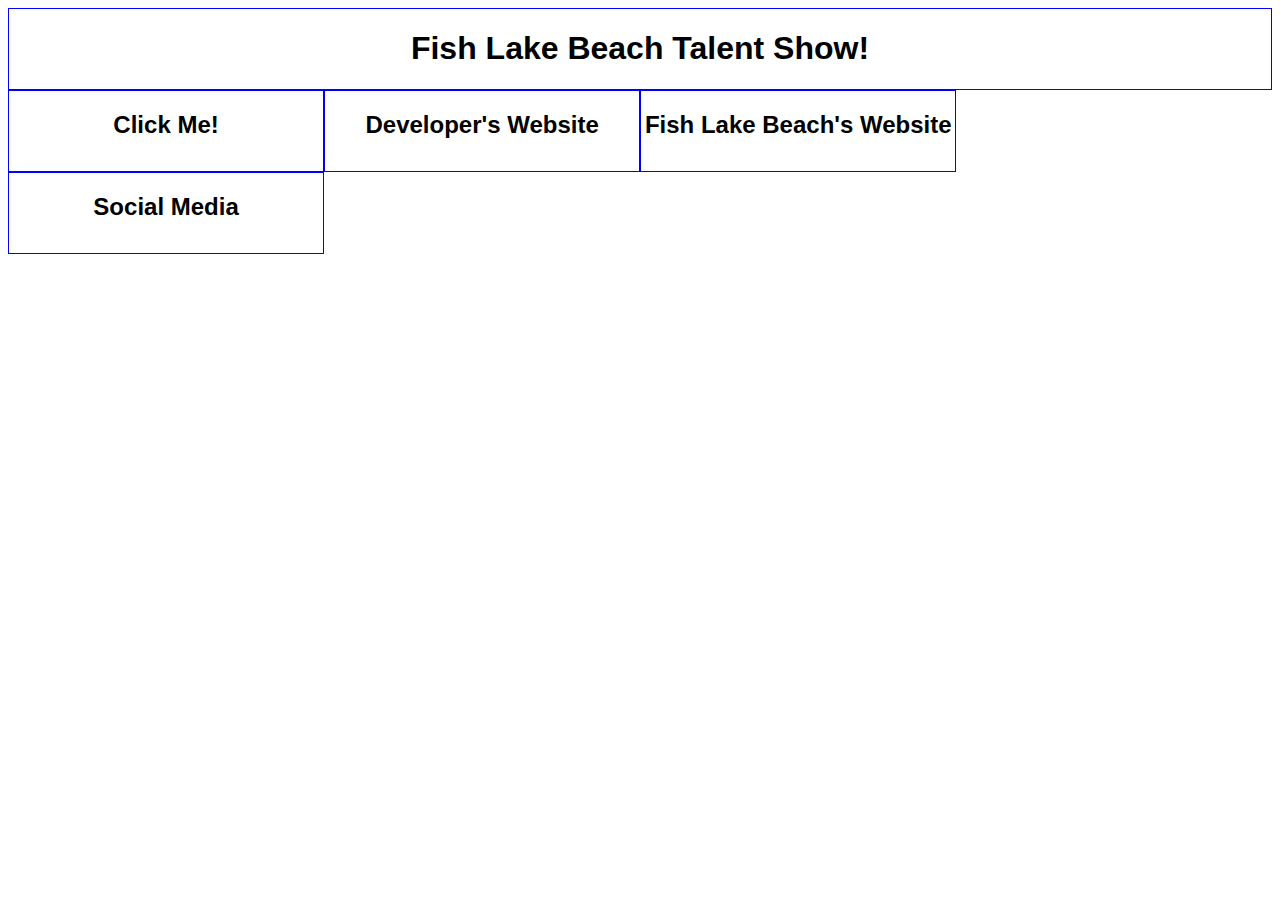
==== index.html @ e5517449 "website" ====
<!DOCTYPE html>
<html>
	<head>
		<title>Talent Show!</title>
		<link rel = "stylesheet" type = "text/css" href = "css/style.css" />
		<script src = "js/app.js"></script>
	</head>
	<body id = "Body">
	<!-- Title Container Start -->
		<div id = "Title">
			<h1>Fish Lake Beach Talent Show!</h1>
		</div>
		<span id = "DropdownsContainer">
			<div id = "ClickMe" onclick = "ClickMe()">
				<h2>Click Me!</h2>
			</div>
			<a href = "https://zomb1edude02.github.io/">
				<div>
					<h2>Developer's Website</h2>
				</div>
			</a>
			<a href = "https://www.fishlakebeach.com/">
				<div>
					<h2>Fish Lake Beach's Website</h2>
				</div>
			</a>
			<div>
				<h2>Social Media</h2>
				<div>
					<a href = "https://www.instagram.com/zomb1edude02/"><h3>Instagram</h3></a>
				</div>
				<div>
					<a href = "https://www.youtube.com/channel/UCQoGJmwx1WcgBuYWHJgkdkw"><h3>YouTube</h3></a>
				</div>
			</div>
		</span>
	<!-- Title Container End -->
		<audio id = "Speech" src = "lib/speech.mp3" autostart = "false"></audio>
	</body>
</html>
---- css/style.css ----
body {
	font-family: sans-serif;
}

a {
	color: black;
}

#Title {
	text-align: center;
	border: 1px solid blue;
	height: 5em;
	background-color: white;
}

#DropdownsContainer div {
	border: 1px solid blue;
	float: left;
	display: inline;
	height: 5em;
	width: 24.851%;
	background-color: white;
}

 #DropdownsContainer div div {
	 visibility: hidden;
	 width: 100%;
	 border-top: none;
	 text-align: center;
 }

#DropdownsContainer div h2 {
	text-align: center;
}

#DropdownsContainer div:hover {
	background-color: lightblue;
}
#DropdownsContainer div:hover div{
	visibility: visible;
}
 
#DropdownsContainer div div:hover {
	  border-top: 1px solid blue;
  }

#clickme:active {
	background-color: blue;
}
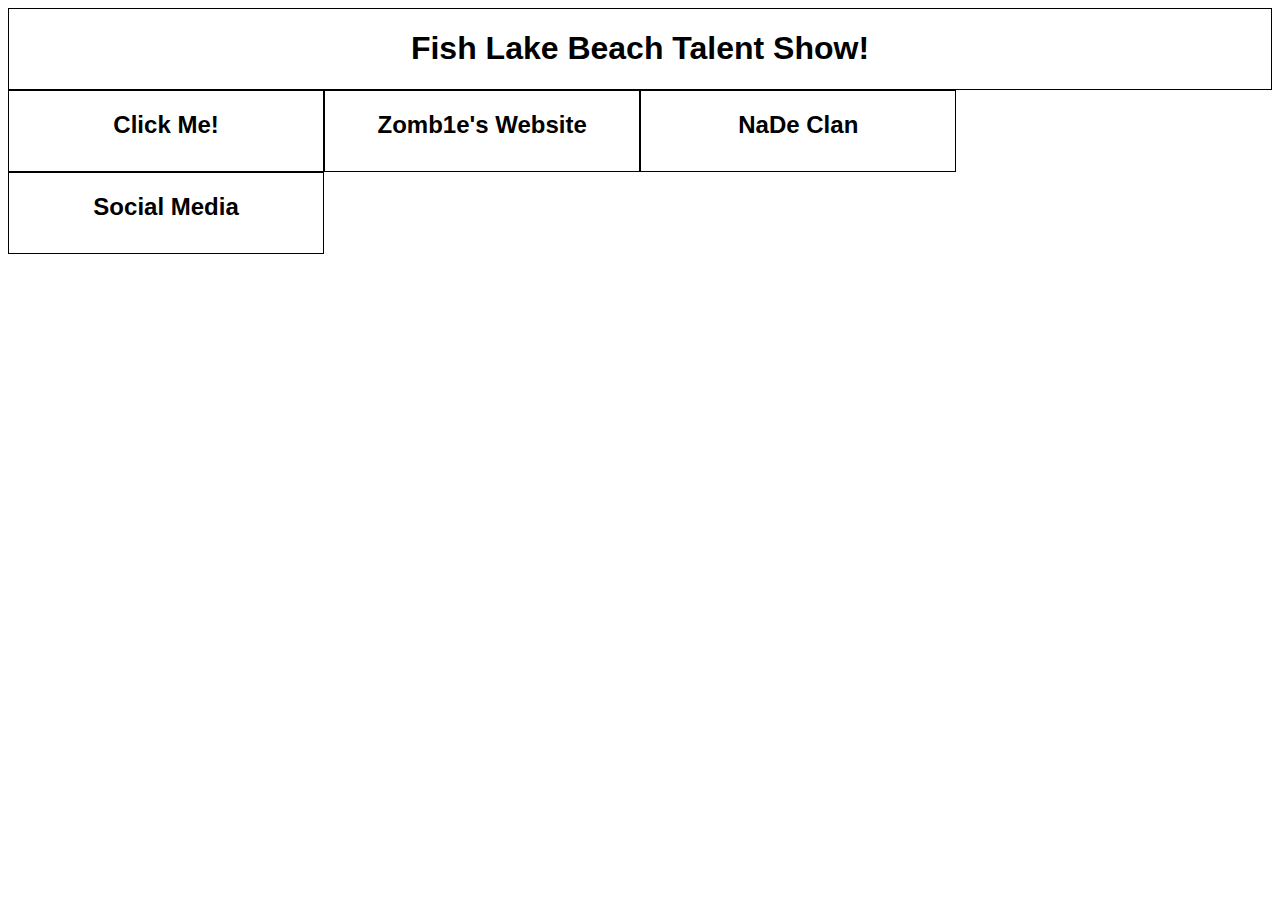
==== commit 72f49c5c: "Website" ====
--- a/index.html
+++ b/index.html
@@ -1,7 +1,7 @@
 <!DOCTYPE html>
 <html>
 	<head>
-		<title>Talent Show!</title>
+		<title>Zomb1e Games</title>
 		<link rel = "stylesheet" type = "text/css" href = "css/style.css" />
 		<script src = "js/app.js"></script>
 	</head>
@@ -16,12 +16,12 @@
 			</div>
 			<a href = "https://zomb1edude02.github.io/">
 				<div>
-					<h2>Developer's Website</h2>
+					<h2>Zomb1e's Website</h2>
 				</div>
 			</a>
 			<a href = "https://www.fishlakebeach.com/">
 				<div>
-					<h2>Fish Lake Beach's Website</h2>
+					<h2>NaDe Clan</h2>
 				</div>
 			</a>
 			<div>
--- a/css/style.css
+++ b/css/style.css
@@ -8,13 +8,13 @@
 
 #Title {
 	text-align: center;
-	border: 1px solid blue;
+	border: 1px solid black;
 	height: 5em;
 	background-color: white;
 }
 
 #DropdownsContainer div {
-	border: 1px solid blue;
+	border: 1px solid black;
 	float: left;
 	display: inline;
 	height: 5em;
@@ -25,7 +25,6 @@
  #DropdownsContainer div div {
 	 visibility: hidden;
 	 width: 100%;
-	 border-top: none;
 	 text-align: center;
  }
 
@@ -34,16 +33,12 @@
 }
 
 #DropdownsContainer div:hover {
-	background-color: lightblue;
+	background-color: lightgreen;
 }
 #DropdownsContainer div:hover div{
 	visibility: visible;
 }
  
 #DropdownsContainer div div:hover {
-	  border-top: 1px solid blue;
-  }
-
-#clickme:active {
-	background-color: blue;
-}+	  border-top: 1px solid black;
+  }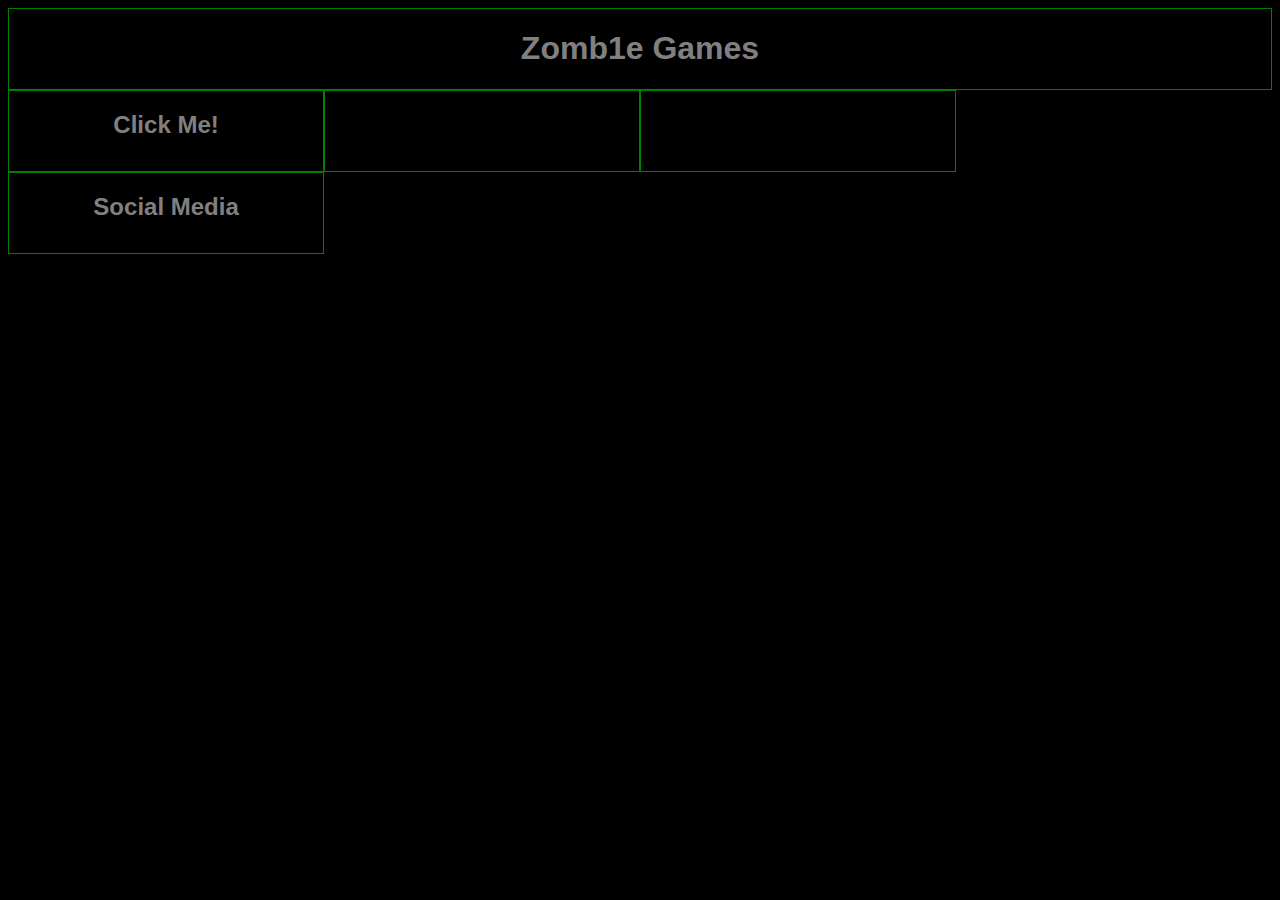
==== commit c46df00e: "Website" ====
--- a/index.html
+++ b/index.html
@@ -8,7 +8,7 @@
 	<body id = "Body">
 	<!-- Title Container Start -->
 		<div id = "Title">
-			<h1>Fish Lake Beach Talent Show!</h1>
+			<h1>Zomb1e Games</h1>
 		</div>
 		<span id = "DropdownsContainer">
 			<div id = "ClickMe" onclick = "ClickMe()">
--- a/css/style.css
+++ b/css/style.css
@@ -1,5 +1,7 @@
 body {
 	font-family: sans-serif;
+	background-color: black;
+	color: gray;
 }
 
 a {
@@ -8,18 +10,16 @@
 
 #Title {
 	text-align: center;
-	border: 1px solid black;
+	border: 1px solid green;
 	height: 5em;
-	background-color: white;
 }
 
 #DropdownsContainer div {
-	border: 1px solid black;
+	border: 1px solid green;
 	float: left;
 	display: inline;
 	height: 5em;
 	width: 24.851%;
-	background-color: white;
 }
 
  #DropdownsContainer div div {
@@ -33,12 +33,12 @@
 }
 
 #DropdownsContainer div:hover {
-	background-color: lightgreen;
+	background-color: green;
 }
 #DropdownsContainer div:hover div{
 	visibility: visible;
 }
  
 #DropdownsContainer div div:hover {
-	  border-top: 1px solid black;
+	  border-top: 1px solid green;
   }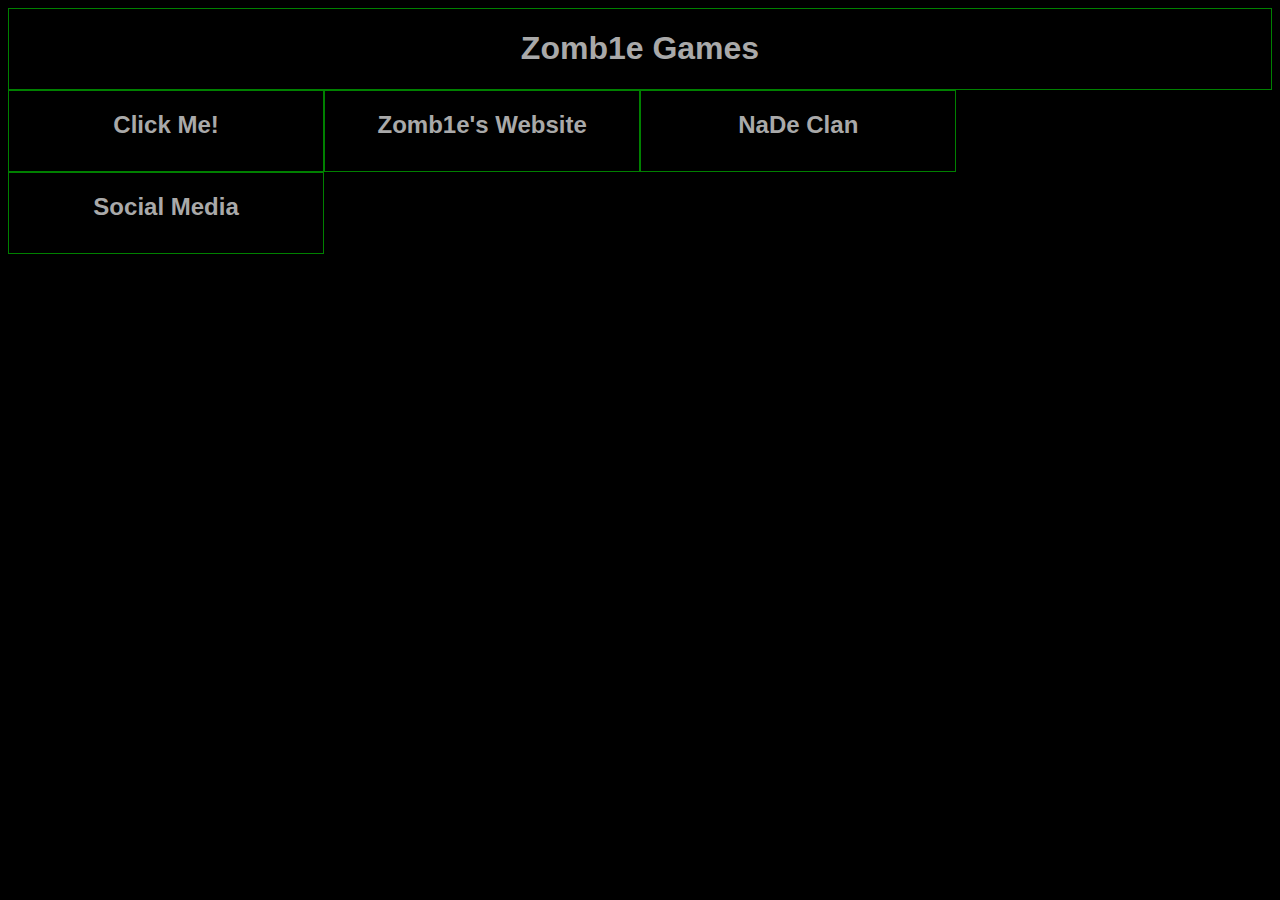
==== commit f88bbfe5: "Website" ====
--- a/index.html
+++ b/index.html
@@ -19,7 +19,7 @@
 					<h2>Zomb1e's Website</h2>
 				</div>
 			</a>
-			<a href = "https://www.fishlakebeach.com/">
+			<a href = "https://zomb1egames.github.io/nadeclan">
 				<div>
 					<h2>NaDe Clan</h2>
 				</div>
--- a/css/style.css
+++ b/css/style.css
@@ -1,11 +1,11 @@
 body {
 	font-family: sans-serif;
 	background-color: black;
-	color: gray;
+	color: darkgray;
 }
 
 a {
-	color: black;
+	color: darkgray;
 }
 
 #Title {
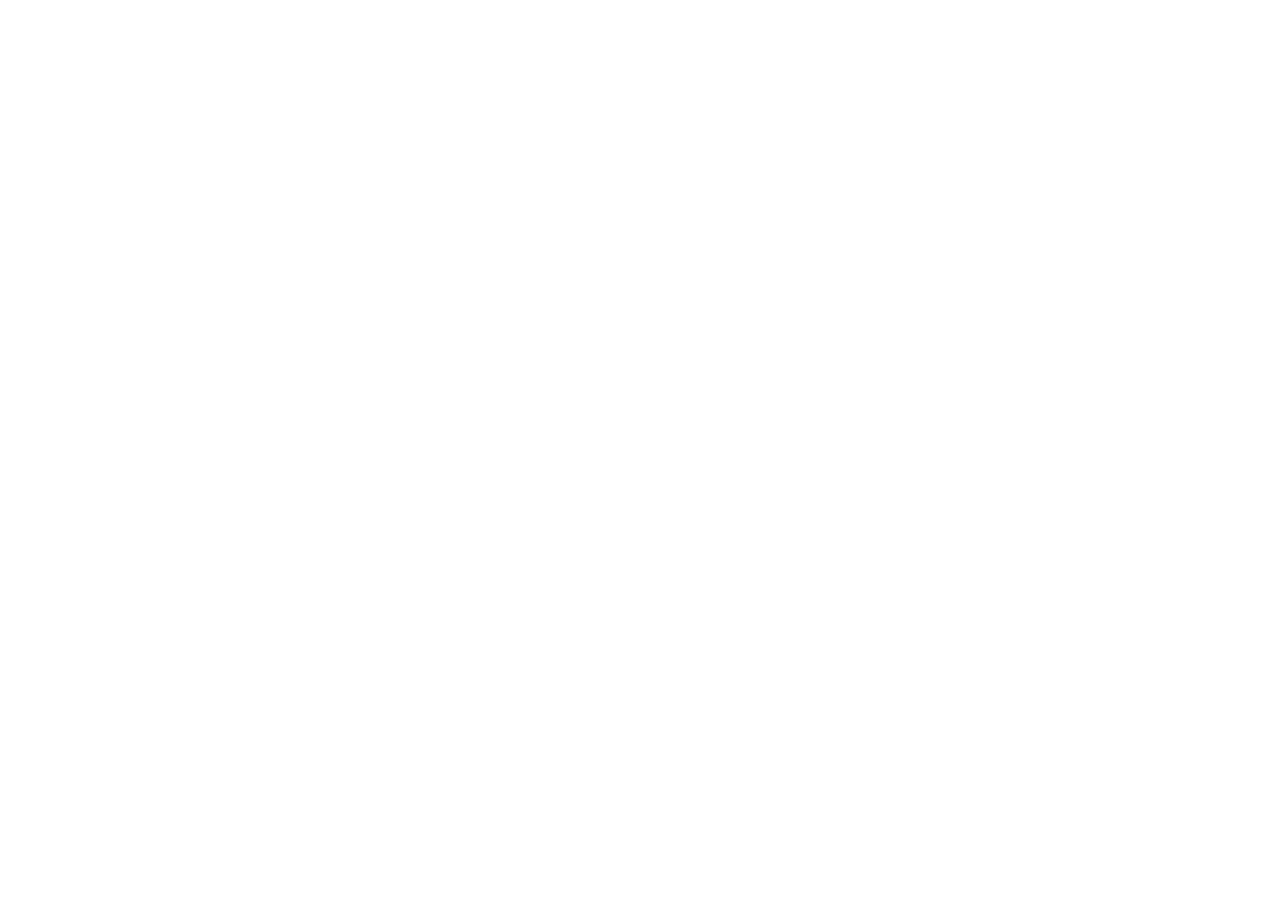
==== commit ca8d9937: "new website" ====
--- a/index.html
+++ b/index.html
@@ -2,39 +2,13 @@
 <html>
 	<head>
 		<title>Zomb1e Games</title>
-		<link rel = "stylesheet" type = "text/css" href = "css/style.css" />
-		<script src = "js/app.js"></script>
+		<script type="text/javascript">
+			alert('We have moved to zomb1egames.rf.gd you will be redirected once you click "ok"');
+			window.location.replace('http://zomb1egames.rf.gd');
+		</script>
 	</head>
-	<body id = "Body">
-	<!-- Title Container Start -->
-		<div id = "Title">
-			<h1>Zomb1e Games</h1>
-		</div>
-		<span id = "DropdownsContainer">
-			<div id = "ClickMe" onclick = "ClickMe()">
-				<h2>Click Me!</h2>
-			</div>
-			<a href = "https://zomb1edude02.github.io/">
-				<div>
-					<h2>Zomb1e's Website</h2>
-				</div>
-			</a>
-			<a href = "https://zomb1egames.github.io/nadeclan">
-				<div>
-					<h2>NaDe Clan</h2>
-				</div>
-			</a>
-			<div>
-				<h2>Social Media</h2>
-				<div>
-					<a href = "https://www.instagram.com/zomb1edude02/"><h3>Instagram</h3></a>
-				</div>
-				<div>
-					<a href = "https://www.youtube.com/channel/UCQoGJmwx1WcgBuYWHJgkdkw"><h3>YouTube</h3></a>
-				</div>
-			</div>
-		</span>
-	<!-- Title Container End -->
-		<audio id = "Speech" src = "lib/speech.mp3" autostart = "false"></audio>
+	<body>
+		<p>You are being redirected</p>
+		<a href="http://zomb1egames.rf.gd">Click me if you are not automatically redirected<a>
 	</body>
 </html>